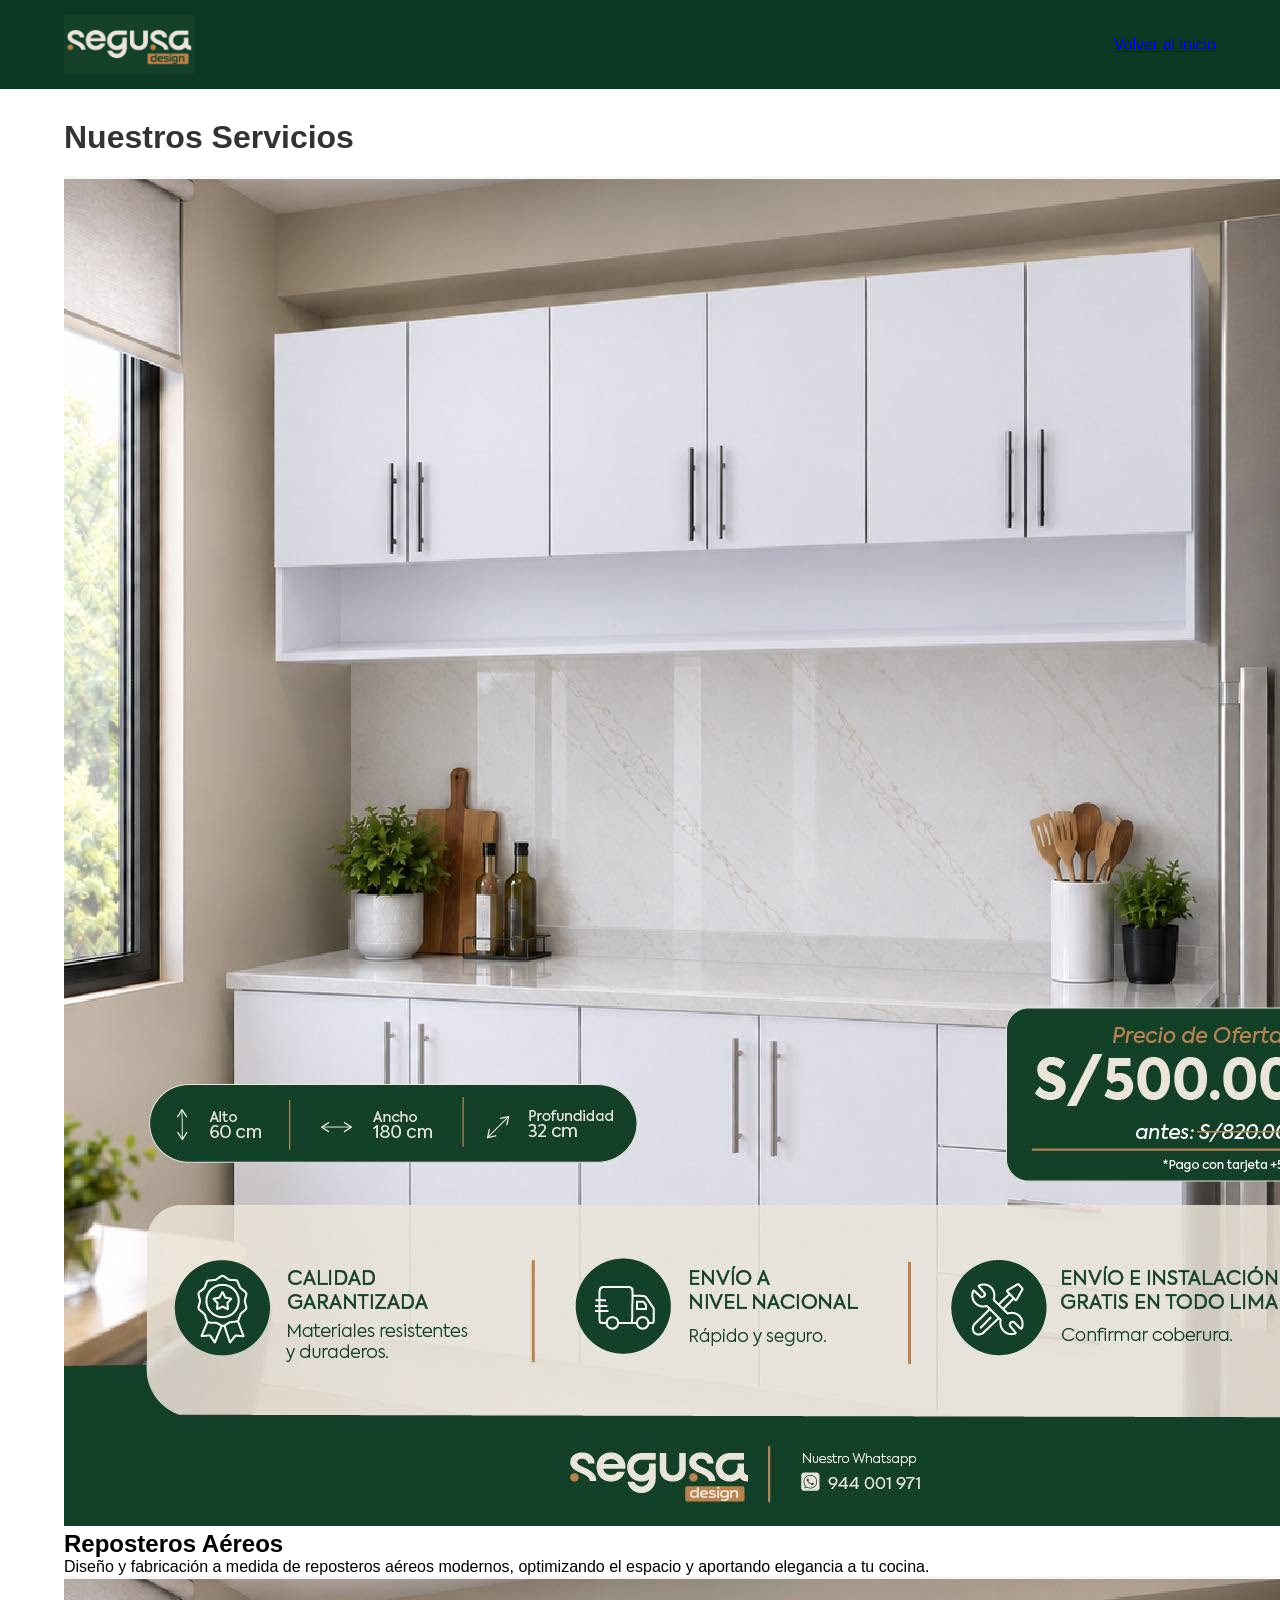
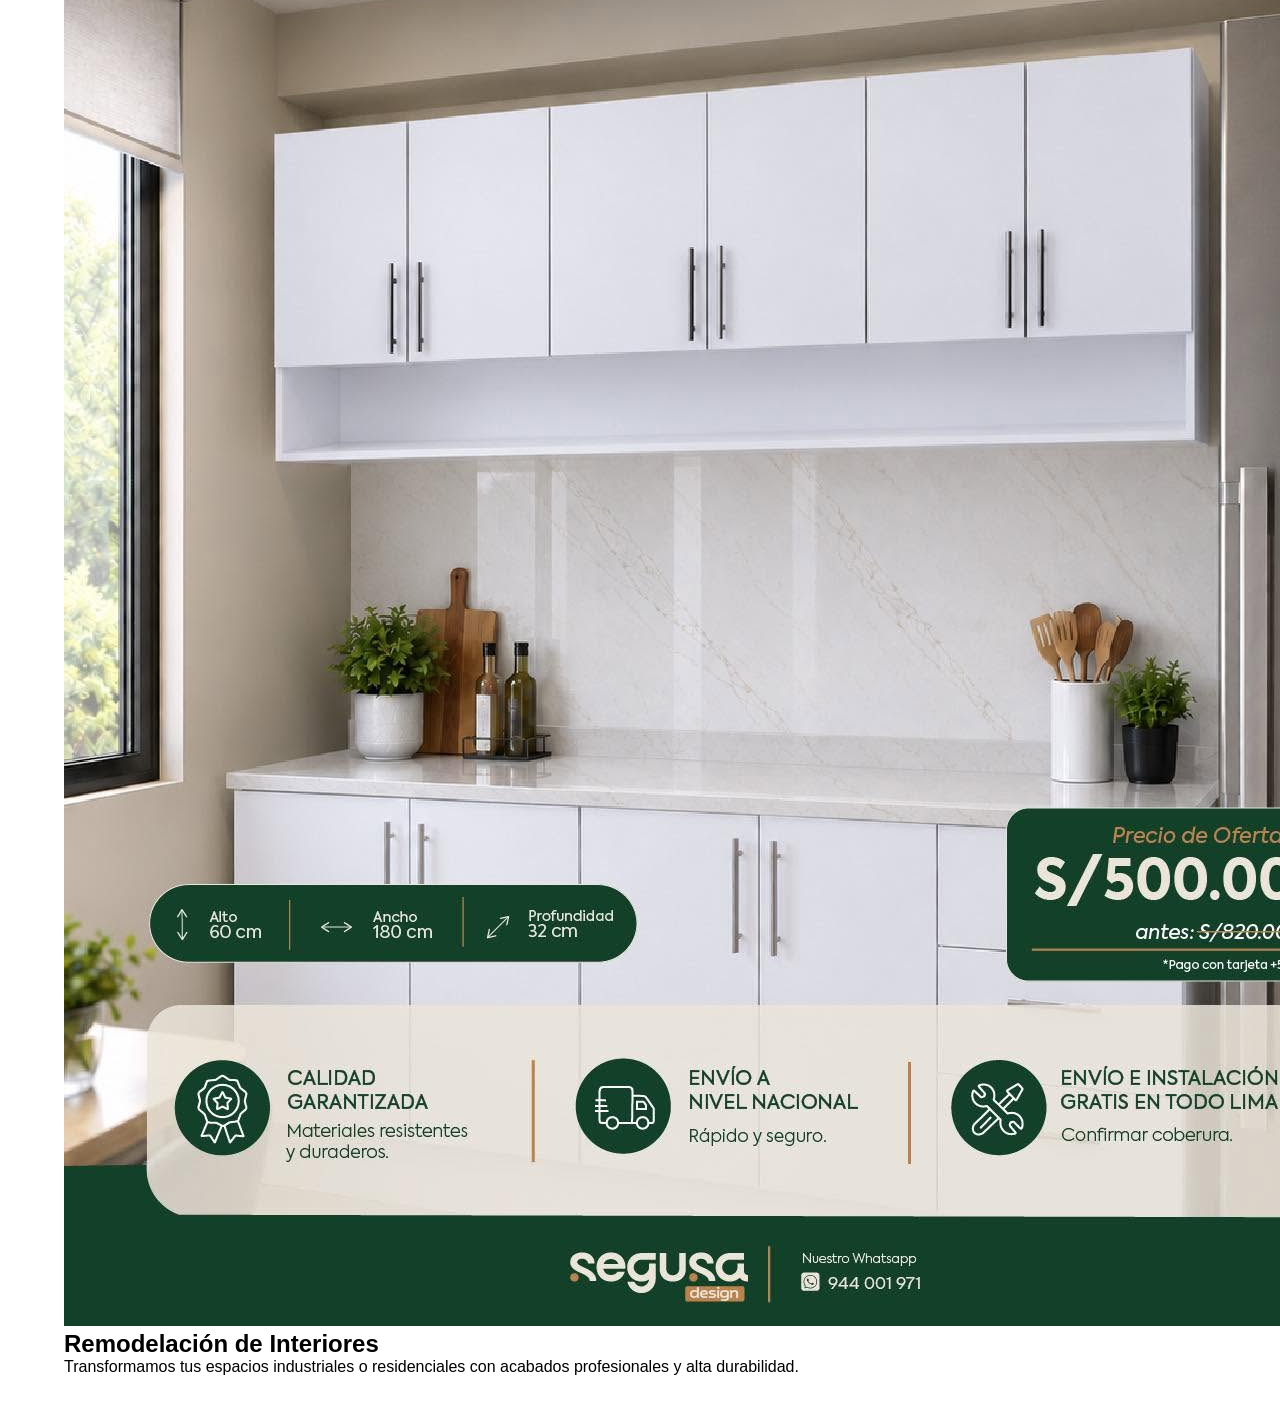
==== servicio.html @ 900b5d55 "Update servicio.html" ====
<!DOCTYPE html>
<html lang="es">
<head>
    <meta charset="UTF-8">
    <meta name="viewport" content="width=device-width, initial-scale=1.0">
    <title>Servicios - Segusa Design</title>
    <link rel="stylesheet" href="servicio.css">
</head>
<body>

    <!-- Encabezado verde -->
    <header class="superior">
        <a href="index.html" class="logo-link">
            <img src="LogoRecortado.jpg" alt="Logo Segusa Design" class="logo-img">
        </a>
        <a href="index.html" class="volver-inicio">Volver al inicio</a>
    </header>

    <!-- Contenido Principal -->
    <main class="contenido">
        <h1>Nuestros Servicios</h1>

        <!-- Contenedor de la lista de servicios (una columna) -->
        <div class="lista-servicios">

            <!-- Fila 1: Imagen a la izquierda, Descripción a la derecha -->
            <div class="item-servicio">
                <img src="repostero_aereo.jpg" alt="Repostero Aéreo" class="img-servicio">
                <div class="texto-servicio">
                    <h2>Reposteros Aéreos</h2>
                    <p>Diseño y fabricación a medida de reposteros aéreos modernos, optimizando el espacio y aportando elegancia a tu cocina.</p>
                </div>
            </div>

            <!-- Fila 2: Puedes duplicar este bloque para añadir más servicios -->
            <div class="item-servicio">
                <img src="repostero_aereo.jpg" alt="Otro Servicio" class="img-servicio">
                <div class="texto-servicio">
                    <h2>Remodelación de Interiores</h2>
                    <p>Transformamos tus espacios industriales o residenciales con acabados profesionales y alta durabilidad.</p>
                </div>
            </div>

        </div>
    </main>

</body>
</html>
---- servicio.css ----
/* Quita los márgenes blancos que pone el navegador por defecto */
* {
    margin: 0;
    padding: 0;
    box-sizing: border-box;
    font-family: Arial, sans-serif;
}

/* Barra superior verde */
.superior {
    display: flex;
    align-items: center;
    justify-content: space-between; /* Pone el logo a la izquierda y el botón a la derecha */
    padding: 15px 5%;
    background-color: #0d3823; /* Verde oscuro del diseño */
    width: 100%;
}

/* Tamaño de la imagen del logo */
.logo-img {
    width: 130px;
    height: auto;
    display: block;
}

/* Estilo para el enlace "Volver al inicio" */
.boton-inicio {
    color: white;
    text-decoration: none;
    font-weight: bold;
    font-size: 16px;
    transition: color 0.3s ease;
}

.boton-inicio:hover {
    color: #a3d9b1; /* Color verde claro al pasar el mouse */
}

/* Estilos para el contenido de abajo (imágenes y títulos) */
.contenido {
    padding: 30px 5%;
}

.contenido h1 {
    margin-bottom: 20px;
    color: #333;
}

.imagen-servicio {
    max-width: 100%;
    height: auto;
    border-radius: 8px;
}

.volver inicio{
    color: white;
    text-decoration: none;
    font-weight: bold;
    font-size: 16px;
}

.repostero{
    max-width: 100%;
    
    
}
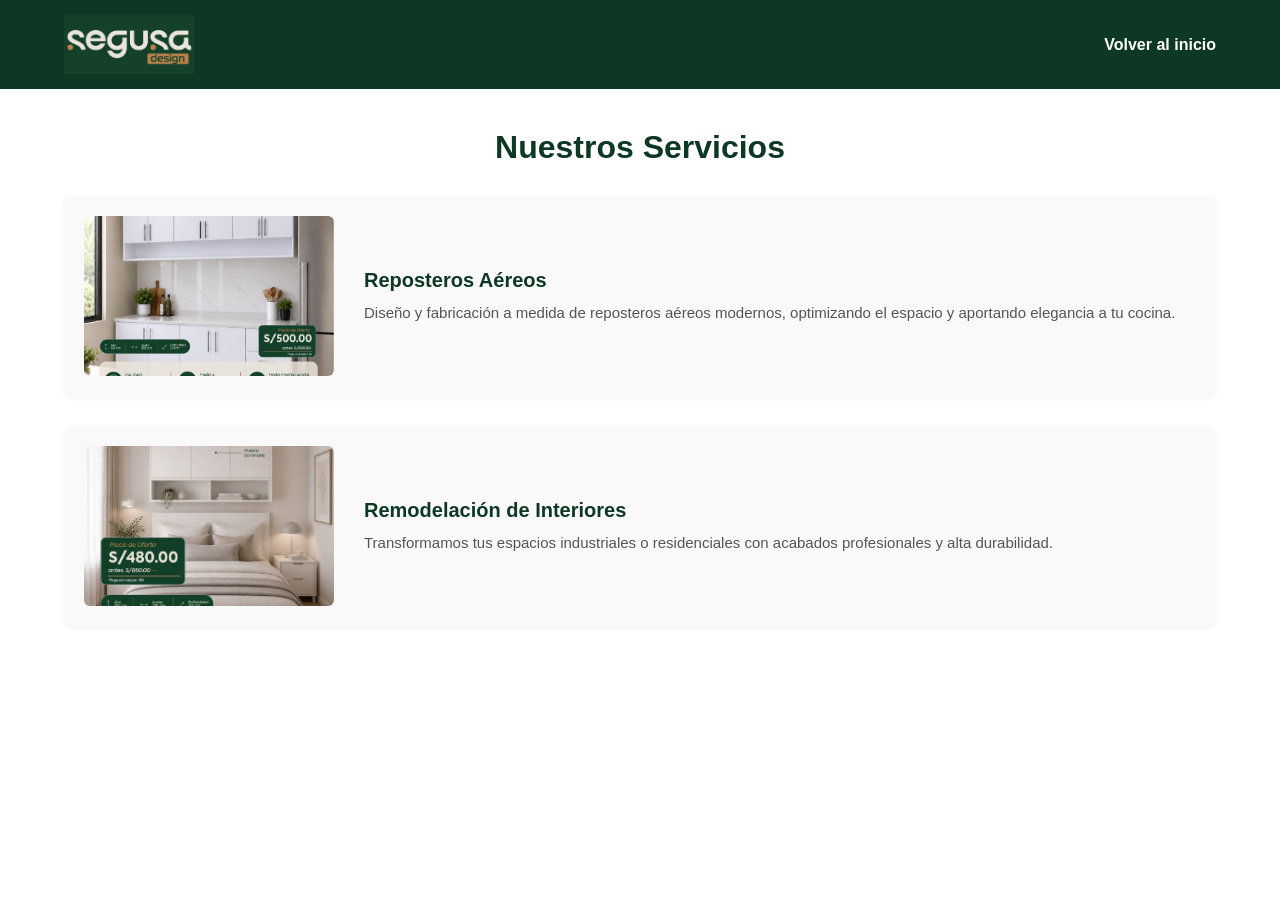
==== commit 66666be0: "Update servicio.html" ====
--- a/servicio.html
+++ b/servicio.html
@@ -34,7 +34,7 @@
 
             <!-- Fila 2: Puedes duplicar este bloque para añadir más servicios -->
             <div class="item-servicio">
-                <img src="repostero_aereo.jpg" alt="Otro Servicio" class="img-servicio">
+                <img src="mueble_dormitorio.jpg" alt="imagen" class="img-servicio">
                 <div class="texto-servicio">
                     <h2>Remodelación de Interiores</h2>
                     <p>Transformamos tus espacios industriales o residenciales con acabados profesionales y alta durabilidad.</p>
--- a/servicio.css
+++ b/servicio.css
@@ -1,4 +1,4 @@
-/* Quita los márgenes blancos que pone el navegador por defecto */
+/* Quita márgenes por defecto */
 * {
     margin: 0;
     padding: 0;
@@ -10,57 +10,75 @@
 .superior {
     display: flex;
     align-items: center;
-    justify-content: space-between; /* Pone el logo a la izquierda y el botón a la derecha */
+    justify-content: space-between;
     padding: 15px 5%;
-    background-color: #0d3823; /* Verde oscuro del diseño */
+    background-color: #0d3823;
     width: 100%;
 }
 
-/* Tamaño de la imagen del logo */
 .logo-img {
     width: 130px;
     height: auto;
     display: block;
 }
 
-/* Estilo para el enlace "Volver al inicio" */
-.boton-inicio {
-    color: white;
-    text-decoration: none;
-    font-weight: bold;
-    font-size: 16px;
-    transition: color 0.3s ease;
-}
-
-.boton-inicio:hover {
-    color: #a3d9b1; /* Color verde claro al pasar el mouse */
-}
-
-/* Estilos para el contenido de abajo (imágenes y títulos) */
-.contenido {
-    padding: 30px 5%;
-}
-
-.contenido h1 {
-    margin-bottom: 20px;
-    color: #333;
-}
-
-.imagen-servicio {
-    max-width: 100%;
-    height: auto;
-    border-radius: 8px;
-}
-
-.volver inicio{
-    color: white;
+.volver-inicio {
+    color: #ffffff !important;
     text-decoration: none;
     font-weight: bold;
     font-size: 16px;
 }
 
-.repostero{
-    max-width: 100%;
-    
-    
+.volver-inicio:hover {
+    color: #a3d9b1 !important;
 }
+
+/* Estilos de la sección principal */
+.contenido {
+    padding: 40px 5%;
+}
+
+.contenido h1 {
+    margin-bottom: 30px;
+    color: #0d3823;
+    text-align: center;
+}
+
+/* Columna única contenedora de los elementos */
+.lista-servicios {
+    display: flex;
+    flex-direction: column; /* Coloca cada servicio uno debajo del otro en columna */
+    gap: 30px; /* Espacio entre cada servicio */
+}
+
+/* Fila individual: Pone la imagen a la izquierda y el texto a la derecha */
+.item-servicio {
+    display: flex;
+    align-items: center; /* Centra verticalmente el texto respecto a la imagen */
+    gap: 30px; /* Separación entre la imagen y la descripción */
+    background-color: #f9f9f9;
+    padding: 20px;
+    border-radius: 8px;
+    box-shadow: 0 2px 5px rgba(0,0,0,0.05);
+}
+
+/* Tamaño fijo o controlado para la imagen */
+.img-servicio {
+    width: 250px; /* Ancho fijo para mantener uniformidad */
+    height: 160px; /* Alto fijo */
+    object-fit: cover; /* Evita que la imagen se deforme */
+    border-radius: 6px;
+}
+
+/* Estilos para el bloque de texto de la derecha */
+.texto-servicio h2 {
+    color: #0d3823;
+    margin-bottom: 10px;
+    font-size: 20px;
+}
+
+.texto-servicio p {
+    color: #555;
+    font-size: 15px;
+    line-height: 1.5;
+}
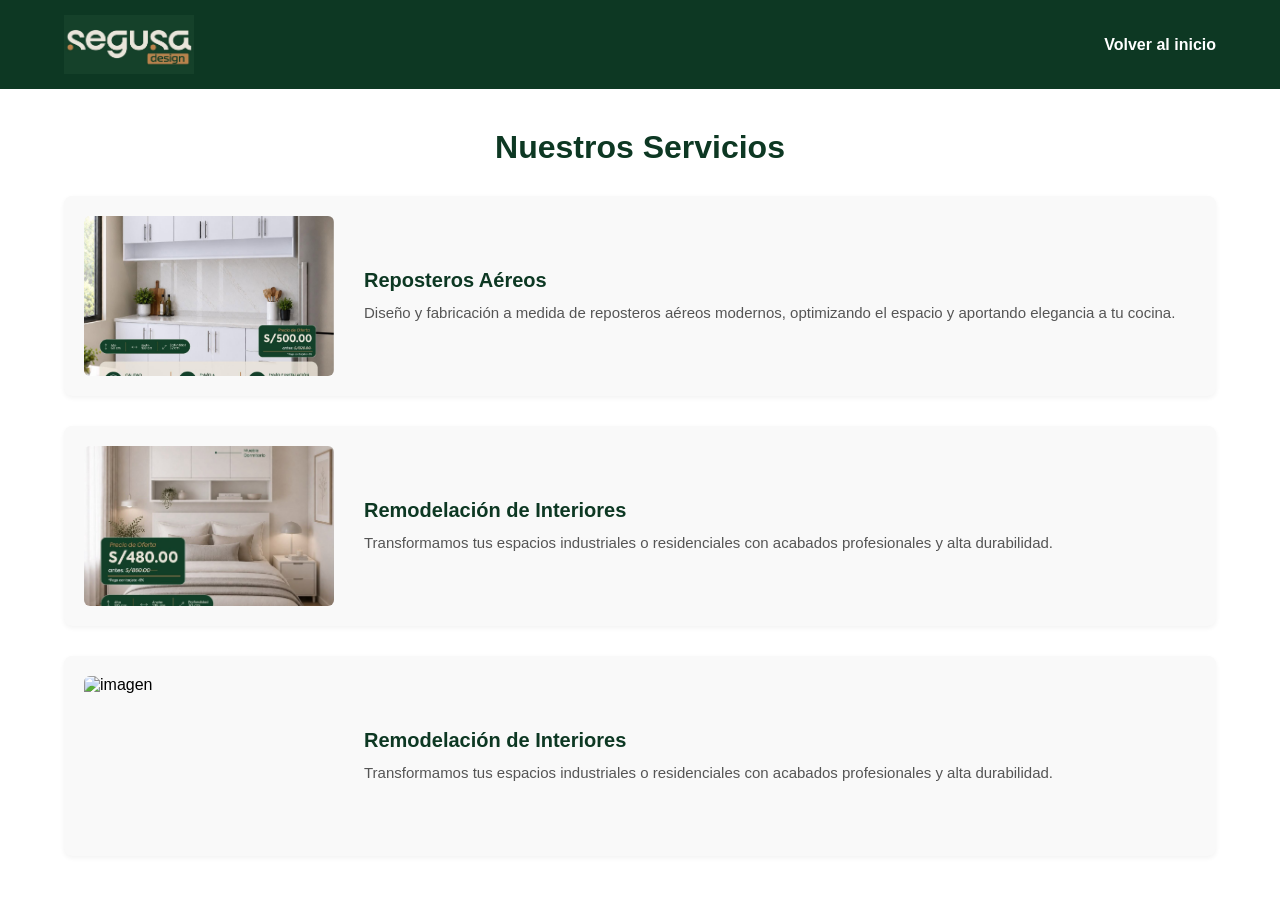
==== commit be06a426: "Update servicio.html" ====
--- a/servicio.html
+++ b/servicio.html
@@ -41,6 +41,15 @@
                 </div>
             </div>
 
+            <div class="item-servicio">
+                 <img src="repostero_aereo_cocina.jpg" alt="imagen" class="img-servicio">
+                <div class="texto-servicio">
+                    <h2>Remodelación de Interiores</h2>
+                    <p>Transformamos tus espacios industriales o residenciales con acabados profesionales y alta durabilidad.</p>
+                </div>
+
+            </div>
+
         </div>
     </main>
 
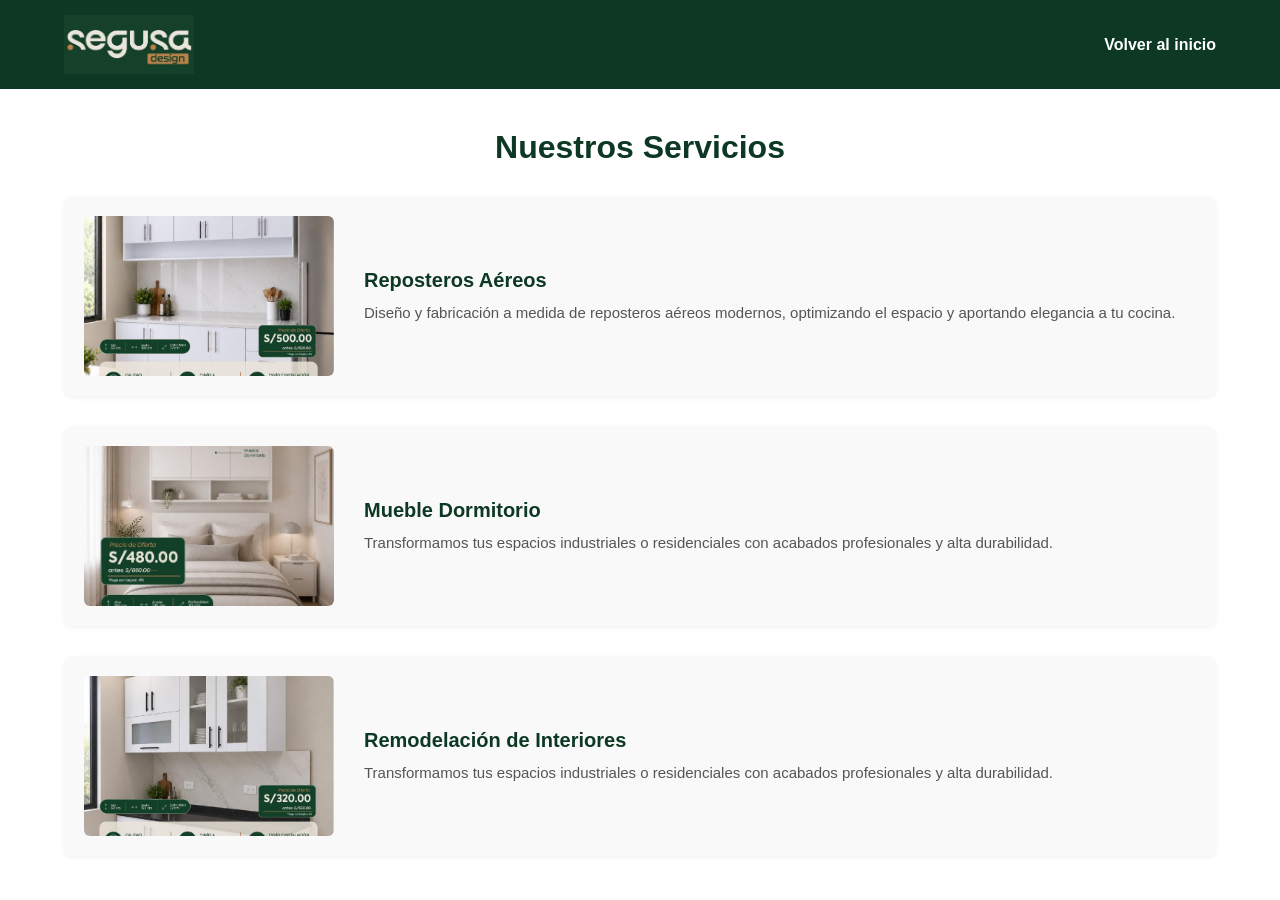
==== commit 1d3a3099: "Update servicio.html" ====
--- a/servicio.html
+++ b/servicio.html
@@ -36,7 +36,7 @@
             <div class="item-servicio">
                 <img src="mueble_dormitorio.jpg" alt="imagen" class="img-servicio">
                 <div class="texto-servicio">
-                    <h2>Remodelación de Interiores</h2>
+                    <h2>Mueble Dormitorio</h2>
                     <p>Transformamos tus espacios industriales o residenciales con acabados profesionales y alta durabilidad.</p>
                 </div>
             </div>
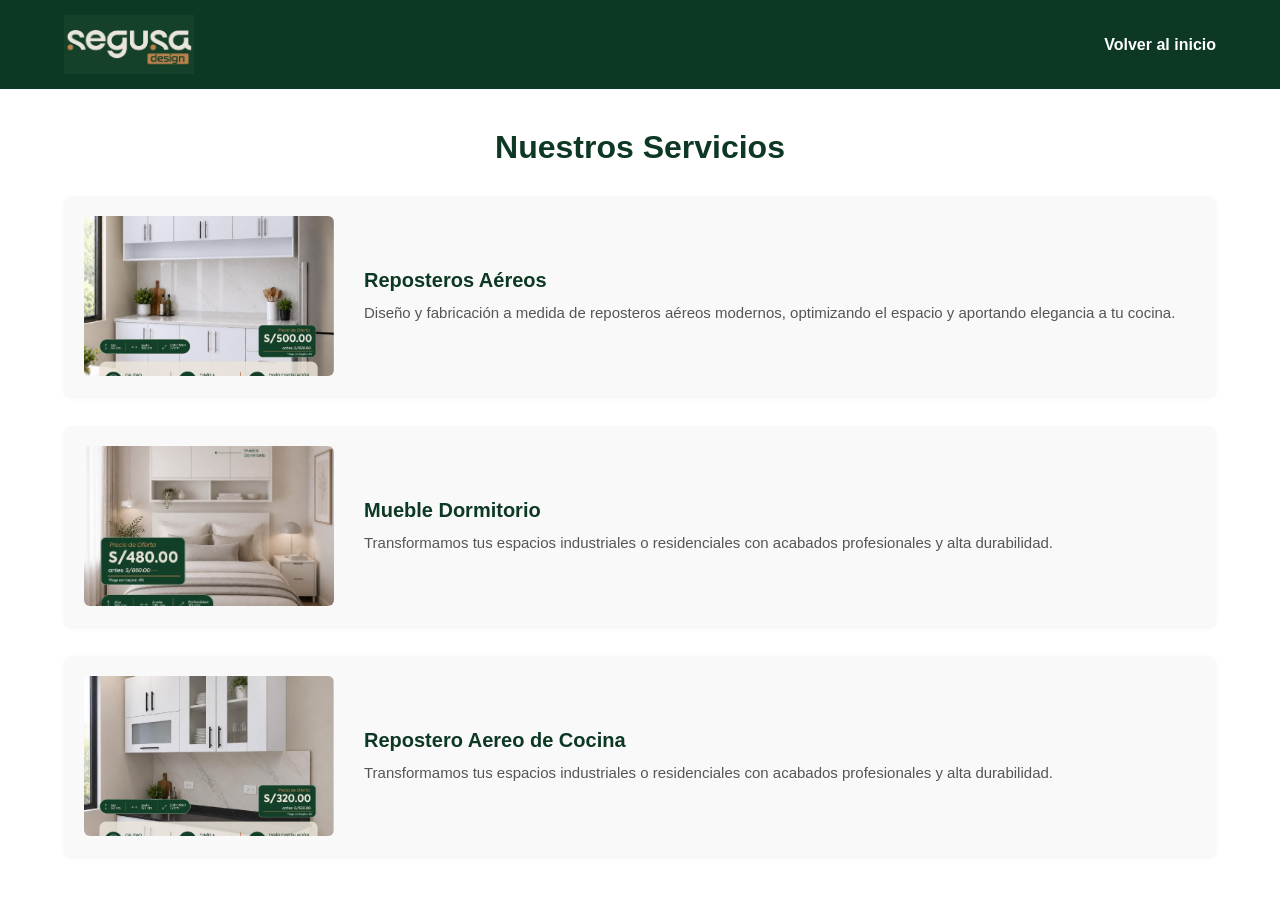
==== commit 51c0aabe: "Update servicio.html" ====
--- a/servicio.html
+++ b/servicio.html
@@ -44,7 +44,7 @@
             <div class="item-servicio">
                  <img src="repostero_aereo_cocina.jpg" alt="imagen" class="img-servicio">
                 <div class="texto-servicio">
-                    <h2>Remodelación de Interiores</h2>
+                    <h2>Repostero Aereo de Cocina</h2>
                     <p>Transformamos tus espacios industriales o residenciales con acabados profesionales y alta durabilidad.</p>
                 </div>
 
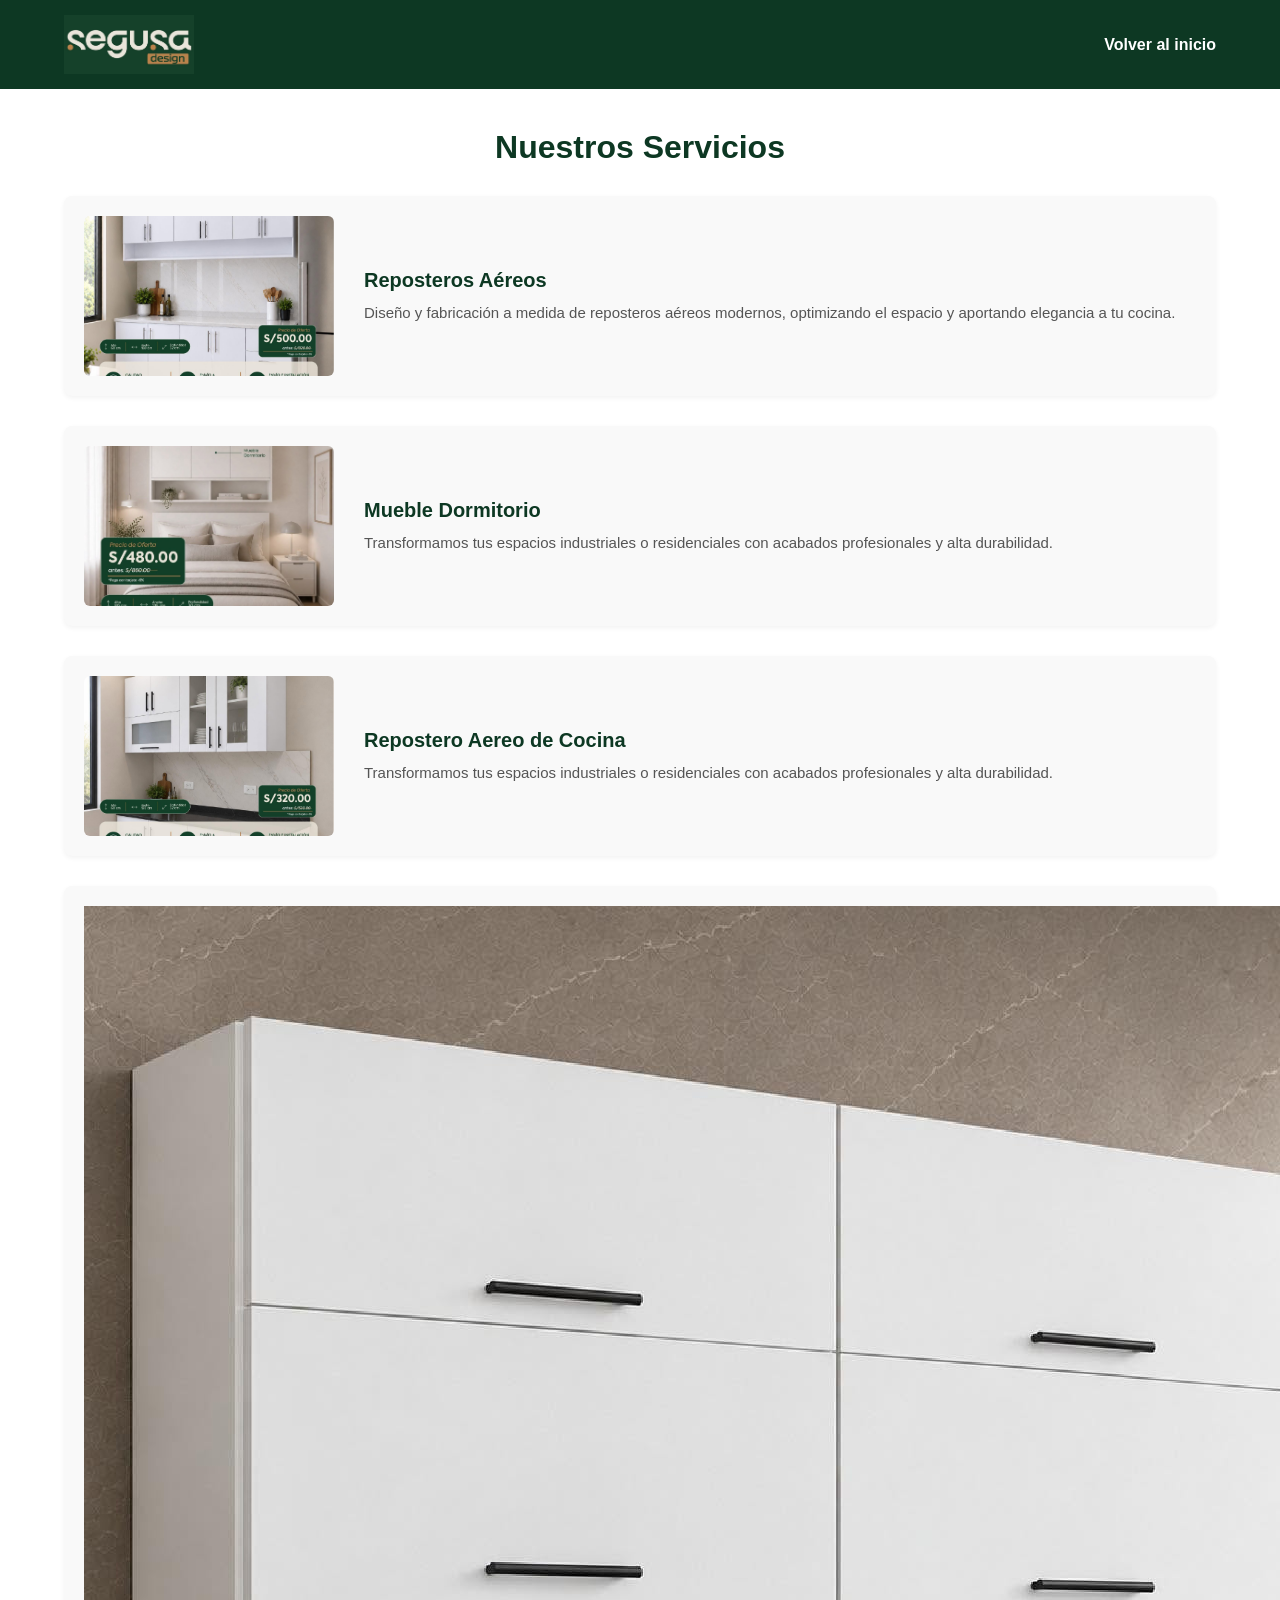
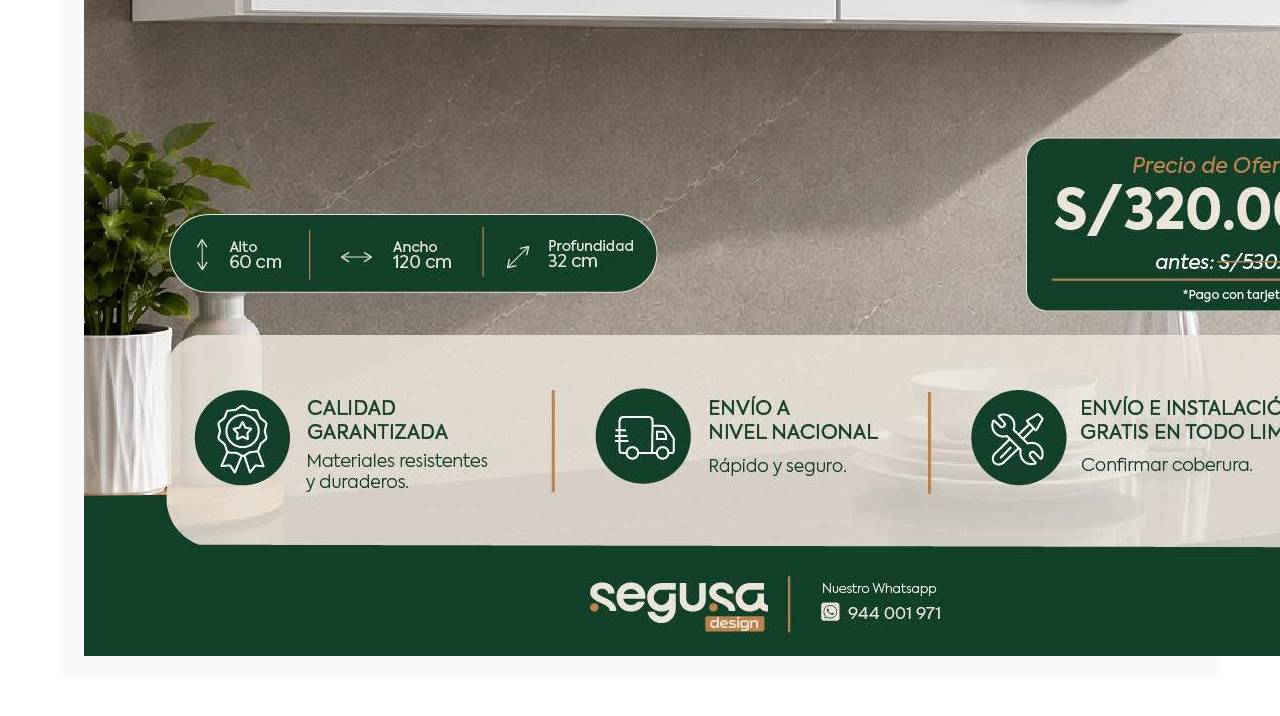
==== commit c6dc829b: "Update servicio.html" ====
--- a/servicio.html
+++ b/servicio.html
@@ -50,6 +50,14 @@
 
             </div>
 
+            <div class="item-servicio">
+                <img src="repostero_cuatro_puertas.jpg" alt="repostero_cuatro_puertas" class="reposteroCuatro">
+                <div class="texto-servicio">
+                    <h2>Repostero de cuatro Puertas</h2>
+                    <p>Repostero ideal para guardar</p>
+                </div>
+            </div>
+
         </div>
     </main>
 
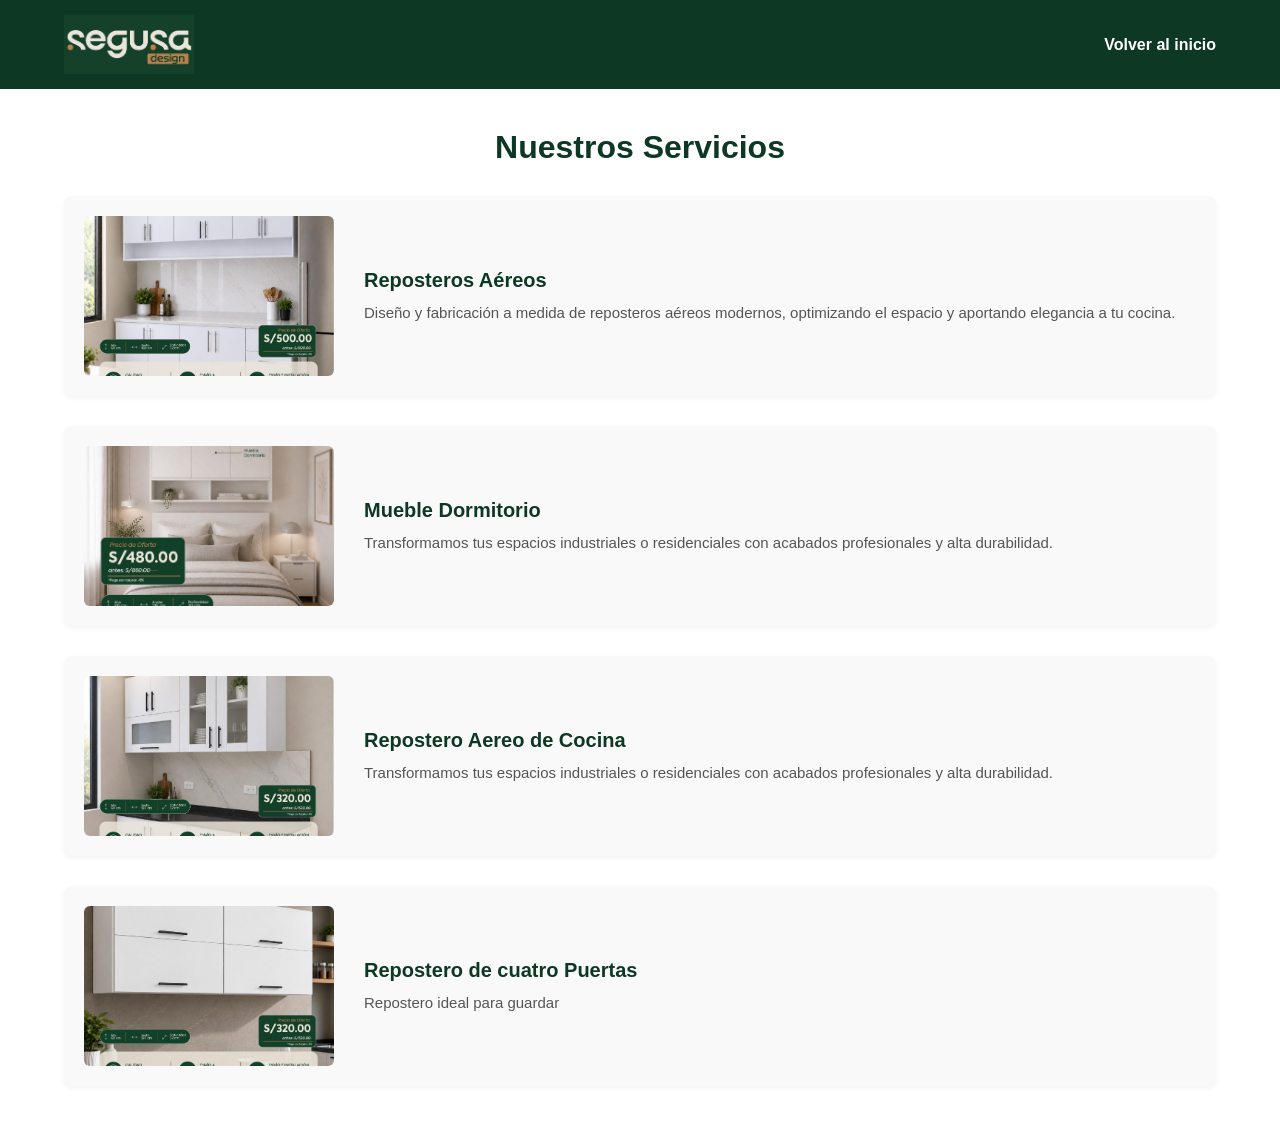
==== commit 70eea4e2: "Update servicio.html" ====
--- a/servicio.html
+++ b/servicio.html
@@ -40,7 +40,7 @@
                     <p>Transformamos tus espacios industriales o residenciales con acabados profesionales y alta durabilidad.</p>
                 </div>
             </div>
-
+            <!-- Fila 3:-->
             <div class="item-servicio">
                  <img src="repostero_aereo_cocina.jpg" alt="imagen" class="img-servicio">
                 <div class="texto-servicio">
@@ -51,7 +51,7 @@
             </div>
 
             <div class="item-servicio">
-                <img src="repostero_cuatro_puertas.jpg" alt="repostero_cuatro_puertas" class="reposteroCuatro">
+                <img src="repostero_cuatro_puertas.jpg" alt="repostero_cuatro_puertas" class="img-servicio">
                 <div class="texto-servicio">
                     <h2>Repostero de cuatro Puertas</h2>
                     <p>Repostero ideal para guardar</p>
